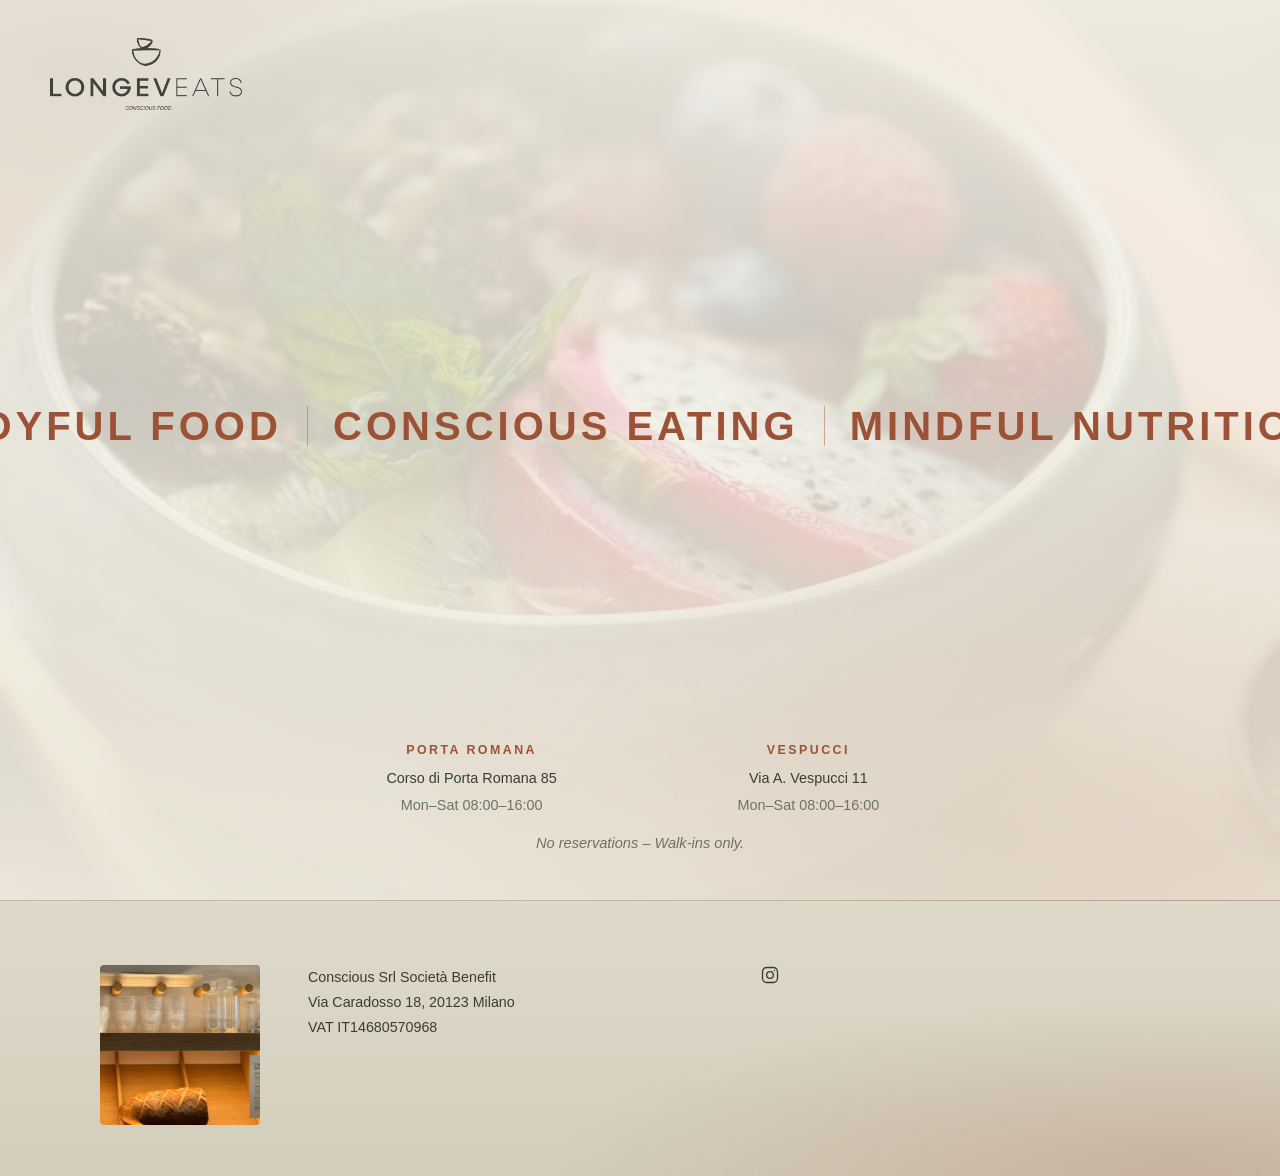
==== index.html @ 4dd26634 "Add files via upload" ====
<!DOCTYPE html>
<html lang="en">
<head>
  <meta charset="UTF-8">
  <meta name="viewport" content="width=device-width, initial-scale=1">
  <title>LONGEVEATS — Conscious Food</title>
  <meta name="description" content="LONGEVEATS. Conscious food, breakfast and lunch in Milan.">
  <meta name="theme-color" content="#F3EFE4">
  <link rel="icon" href="assets/favicon.ico" sizes="any">
  <link rel="icon" type="image/png" sizes="32x32" href="assets/favicon-32.png">
  <link rel="icon" type="image/png" sizes="64x64" href="assets/favicon-64.png">
  <link rel="apple-touch-icon" sizes="180x180" href="assets/favicon-180.png">
  <link rel="stylesheet" href="style.css">
</head>
<body class="home">

  <div class="backdrop" aria-hidden="true"></div>

  <header class="hero">
    <nav class="topbar">
      <a class="logo" href="./">
        <img src="assets/logo-dark.png" alt="LONGEVEATS — Conscious Food" width="360" height="136">
      </a>
    </nav>

    <div class="hero-body">
      <ul class="pillars">
        <li>Joyful Food</li>
        <li>Conscious Eating</li>
        <li>Mindful Nutrition</li>
      </ul>
    </div>

    <section class="locations" aria-label="Our locations">
      <div class="location">
        <h2>Porta Romana</h2>
        <p>Corso di Porta Romana 85</p>
        <p class="hours">Mon–Sat 08:00–16:00</p>
      </div>
      <div class="location">
        <h2>Vespucci</h2>
        <p>Via A. Vespucci 11</p>
        <p class="hours">Mon–Sat 08:00–16:00</p>
      </div>
    </section>
    <p class="walkins">No reservations – Walk-ins only.</p>
  </header>

  <footer class="footer">
    <div class="footer-inner">
      <img class="footer-photo" src="assets/interior.jpg" alt="Inside a LONGEVEATS café" width="160" height="160">

      <div class="footer-cols">
        <div class="footer-col">
          <p>Conscious Srl Società Benefit<br>Via Caradosso 18, 20123 Milano<br>VAT IT14680570968</p>
        </div>
        <div class="footer-col">
          <p class="social">
            <a href="https://www.instagram.com/longeveats_consciouseating/" aria-label="Instagram" target="_blank" rel="noopener">
              <svg viewBox="0 0 24 24" width="20" height="20" fill="none" stroke="currentColor" stroke-width="1.6" stroke-linecap="round" stroke-linejoin="round"><rect x="3" y="3" width="18" height="18" rx="5"/><circle cx="12" cy="12" r="4"/><circle cx="17.3" cy="6.7" r=".9" fill="currentColor" stroke="none"/></svg>
            </a>
          </p>
        </div>
      </div>
    </div>
  </footer>

</body>
</html>
---- style.css ----
:root {
  /* Brand palette */
  --sage: #A8AD9F;
  --cream: #EAE8DA;
  --paper: #F3EFE4;
  --deep: #393D34;
  --dark: #1A1C17;
  --terracotta: #9C5236;
  --terracotta-dark: #84402A;
  --muted: #6B7364;

  --font: Helvetica, "Helvetica Neue", Arial, sans-serif;
  --content-max: 1180px;
  --pad: clamp(1.15rem, 3vw, 3rem);
}

* { box-sizing: border-box; margin: 0; padding: 0; }
html { -webkit-text-size-adjust: 100%; }

body {
  font-family: var(--font);
  font-weight: 300;
  color: var(--deep);
  background: var(--paper);
  min-height: 100vh;
  -webkit-font-smoothing: antialiased;
  position: relative;
  font-size: clamp(15px, 0.3vw + 14px, 18px);
  line-height: 1.6;
}

a { color: inherit; text-decoration: none; }
a:focus-visible { outline: 1px solid var(--terracotta); outline-offset: 4px; }

/* ---------- Shared header ---------- */
.topbar {
  width: 100%;
  max-width: var(--content-max);
  margin: 0 auto;
  display: flex;
  align-items: center;
  justify-content: space-between;
  gap: 1rem;
}
.logo img { width: clamp(150px, 15vw, 260px); height: auto; display: block; }

.btn {
  flex: none;
  font-size: 0.78em;
  letter-spacing: 0.14em;
  padding: 0.75em 1.5em;
  color: var(--terracotta);
  background: transparent;
  border: 1px solid var(--terracotta);
  border-radius: 999px;
  transition: background 0.25s, color 0.25s, border-color 0.25s;
}
.btn:hover { background: var(--terracotta); border-color: var(--terracotta); color: #fff; }

/* ---------- Home ---------- */
.backdrop {
  position: fixed;
  inset: 0;
  z-index: 0;
  background: url("assets/bowl.jpg") center 42% / cover no-repeat;
  opacity: 0.62;
  filter: saturate(1.08);
}
.backdrop::after {
  content: "";
  position: absolute;
  inset: 0;
  background:
    radial-gradient(ellipse 85% 70% at 90% 95%, rgba(156, 82, 54, 0.22), transparent 70%),
    radial-gradient(ellipse 75% 65% at 6% 8%, rgba(168, 173, 159, 0.4), transparent 70%),
    linear-gradient(180deg, rgba(243, 239, 228, 0.92) 0%, rgba(243, 239, 228, 0.7) 42%, rgba(234, 232, 218, 0.94) 100%);
}

.hero {
  position: relative;
  z-index: 1;
  min-height: 100vh;
  min-height: 100svh;
  display: flex;
  flex-direction: column;
  align-items: center;
  padding: var(--pad) var(--pad) clamp(1.75rem, 5vh, 4rem);
}

.hero-body {
  flex: 1;
  display: flex;
  flex-direction: column;
  align-items: center;
  justify-content: center;
  text-align: center;
  padding: clamp(2rem, 6vh, 5rem) 0;
}

h1 {
  font-weight: 700;
  font-size: clamp(2.1rem, 1.1rem + 3.4vw, 5rem);
  line-height: 1.1;
  letter-spacing: 0;
  max-width: 32ch;
  color: var(--deep);
}

.pillars {
  list-style: none;
  display: flex;
  flex-wrap: nowrap;
  justify-content: center;
  align-items: center;
  margin-top: 0;
  font-size: clamp(1.3rem, 0.9rem + 2vw, 2.6rem);
  font-weight: 700;
  letter-spacing: 0.1em;
  text-transform: uppercase;
  color: var(--terracotta);
}
.pillars li { padding: 0 clamp(0.6em, 2vw, 1.6em); position: relative; white-space: nowrap; }
.pillars li + li::before {
  content: "";
  position: absolute;
  left: 0;
  top: 50%;
  width: 1px;
  height: 1em;
  transform: translateY(-50%);
  background: rgba(156, 82, 54, 0.45);
}

.locations {
  width: 100%;
  max-width: 760px;
  display: flex;
  justify-content: center;
  gap: clamp(1.5rem, 6vw, 6rem);
  text-align: center;
  font-size: clamp(0.72rem, 1.9vw, 0.9rem);
  line-height: 1.6;
  color: var(--deep);
}
.location { flex: 1 1 0; max-width: 260px; }
.location h2 {
  font-weight: 700;
  font-size: 0.86em;
  letter-spacing: 0.2em;
  text-transform: uppercase;
  color: var(--terracotta);
  margin-bottom: 0.5em;
}
.location .hours { color: var(--muted); margin-top: 0.3em; }
.walkins {
  margin-top: clamp(0.8rem, 1.6vh, 1.1rem);
  text-align: center;
  font-style: italic;
  font-size: 0.82em;
  color: var(--muted);
}

/* ---------- Footer ---------- */
.footer {
  position: relative;
  z-index: 1;
  /* a shade deeper than the hero photo, warmed with a little terracotta */
  background:
    radial-gradient(ellipse 70% 90% at 92% 100%, rgba(156, 82, 54, 0.22), transparent 70%),
    linear-gradient(180deg, #DEDACA 0%, #D3CDBB 100%);
  color: var(--deep);
  border-top: 1px solid rgba(57, 61, 52, 0.12);
  padding: clamp(2.5rem, 5vw, 4.5rem) var(--pad) clamp(2rem, 4vw, 3.5rem);
  font-size: 0.8em;
  line-height: 1.75;
}
.footer-inner {
  max-width: min(var(--content-max), 1080px);
  margin: 0 auto;
  display: grid;
  grid-template-columns: 160px 1fr;
  gap: 3rem;
  align-items: start;
}
.footer-photo { width: 160px; height: 160px; object-fit: cover; display: block; border-radius: 4px; }
.footer-cols { display: grid; grid-template-columns: repeat(2, 1fr); gap: 2rem; }
.footer-col p + p { margin-top: 1em; }
.footer a:hover { color: var(--terracotta); }
.social { display: flex; gap: 1rem; }
.social a { display: inline-flex; }

/* ---------- Inner pages ---------- */
.page {
  background: var(--paper);
  display: flex;
  flex-direction: column;
  min-height: 100vh;
  position: relative;
  isolation: isolate;
}
/* Same photo as the home page, kept very quiet so the text stays readable */
.page::before {
  content: "";
  position: fixed;
  inset: 0;
  z-index: -1;
  background:
    linear-gradient(180deg, rgba(243, 239, 228, 0.93) 0%, rgba(234, 232, 218, 0.96) 100%),
    url("assets/bowl.jpg") center 42% / cover no-repeat;
}
.page-top { padding: var(--pad); max-width: var(--content-max); margin: 0 auto; width: 100%; }

.lede {
  color: var(--muted);
  font-size: clamp(0.88rem, 1.6vw, 1.05rem);
  line-height: 1.6;
}

/* Documents and form */
.doc {
  flex: 1;
  width: 100%;
  max-width: 720px;
  margin: 0 auto;
  padding: clamp(1.5rem, 4vw, 3.5rem) var(--pad) clamp(3.5rem, 7vw, 6rem);
}
.doc h1 {
  font-size: clamp(1.75rem, 1rem + 2vw, 3rem);
  font-weight: 300;
  letter-spacing: 0.02em;
  margin-bottom: 0.6em;
}
.doc .lede { margin-bottom: clamp(2rem, 4vw, 3rem); max-width: 60ch; }
.doc h2 {
  font-weight: 300;
  font-size: 0.78em;
  letter-spacing: 0.22em;
  text-transform: uppercase;
  color: var(--terracotta);
  margin: 2.5em 0 0.9em;
}
.doc p { color: var(--deep); max-width: 68ch; }
.doc p + p { margin-top: 1em; }
.doc a { border-bottom: 1px solid rgba(156, 82, 54, 0.5); }
.doc .fineprint { text-align: left; margin-top: 3rem; max-width: 68ch; }

.fineprint {
  margin-top: clamp(2.5rem, 5vw, 4rem);
  text-align: center;
  font-style: italic;
  font-size: 0.76em;
  color: var(--muted);
}

.form { display: grid; grid-template-columns: 1fr 1fr; gap: 1.5rem; }
.form label { display: flex; flex-direction: column; gap: 0.5em; }
.form label.full, .form-foot { grid-column: 1 / -1; }
.form span {
  font-size: 0.74em;
  letter-spacing: 0.18em;
  text-transform: uppercase;
  color: var(--muted);
}
.form input, .form select, .form textarea {
  font-family: var(--font);
  font-size: 0.95em;
  font-weight: 300;
  color: var(--deep);
  background: rgba(255, 255, 255, 0.55);
  border: 1px solid rgba(57, 61, 52, 0.25);
  border-radius: 3px;
  padding: 0.8em 0.9em;
  width: 100%;
}
.form textarea { resize: vertical; }
.form input:focus, .form select:focus, .form textarea:focus {
  outline: none;
  border-color: var(--terracotta);
  background: #fff;
}
.form-foot {
  display: flex;
  flex-wrap: wrap;
  align-items: center;
  justify-content: space-between;
  gap: 1.5rem;
  margin-top: 0.5rem;
}
.consent { font-size: 0.78em; color: var(--muted); max-width: 46ch; }
.consent a { border-bottom: 1px solid rgba(156, 82, 54, 0.5); }
.form button {
  font-family: var(--font);
  font-weight: 300;
  font-size: 0.78em;
  letter-spacing: 0.14em;
  color: var(--paper);
  background: var(--terracotta);
  border: 1px solid var(--terracotta);
  border-radius: 999px;
  padding: 0.9em 1.8em;
  cursor: pointer;
  transition: background 0.25s, color 0.25s;
}
.form button:hover { background: var(--terracotta-dark); border-color: var(--terracotta-dark); }

.mini-footer {
  border-top: 1px solid rgba(57, 61, 52, 0.15);
  padding: 2rem var(--pad);
  text-align: center;
  font-size: 0.74em;
  line-height: 1.9;
  color: var(--muted);
}
.mini-footer a:hover { color: var(--terracotta); }

/* ---------- Responsive ---------- */
@media (max-width: 520px) {
  .pillars { font-size: 1.1rem; letter-spacing: 0.1em; }
  .locations { gap: 1rem; }
}

@media (max-width: 720px) {
  .hero { padding-top: 1.1rem; }
  .pillars { flex-direction: column; gap: 0.7em; }
  .pillars li { padding: 0; }
  .pillars li + li::before { display: none; }
  .footer-inner { grid-template-columns: 1fr; gap: 1.75rem; }
  .footer-cols { grid-template-columns: 1fr; gap: 1.5rem; order: 1; }
  /* photo sits in the bottom right corner, under the footer text */
  .footer-photo { order: 2; justify-self: end; width: 116px; height: 116px; margin-top: -5.5rem; }
  .form { grid-template-columns: 1fr; gap: 1.25rem; }
  .form-foot { flex-direction: column; align-items: stretch; }
  .form button { width: 100%; }
}

@media (prefers-reduced-motion: reduce) {
  * { transition: none !important; }
}
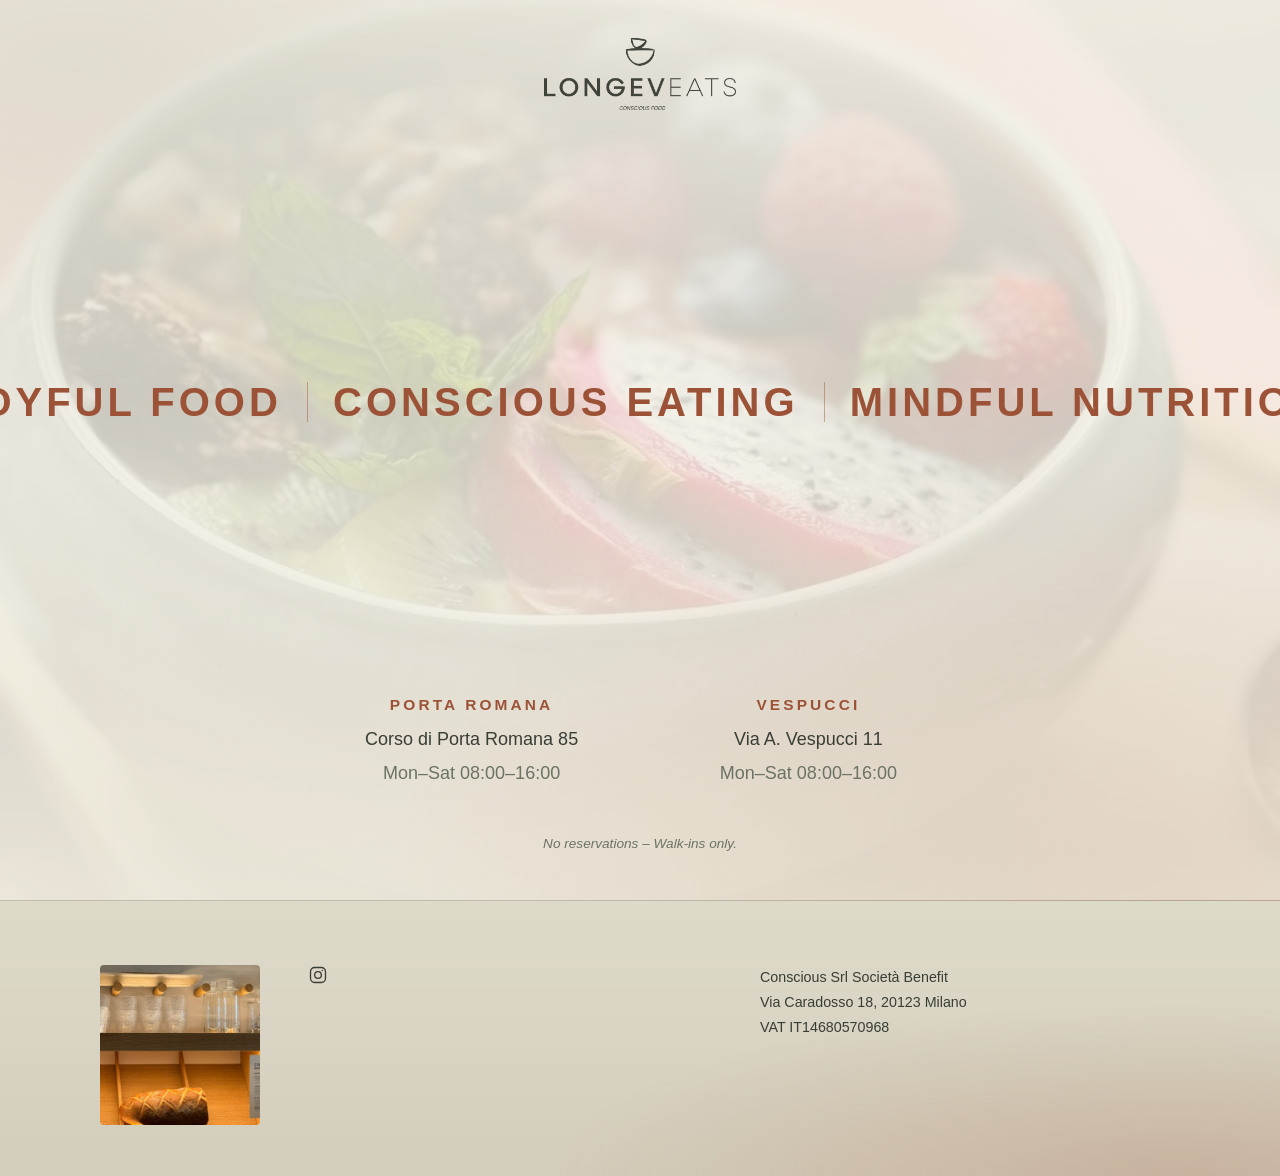
==== commit 82a03b8f: "Add files via upload" ====
--- a/index.html
+++ b/index.html
@@ -52,14 +52,14 @@
 
       <div class="footer-cols">
         <div class="footer-col">
-          <p>Conscious Srl Società Benefit<br>Via Caradosso 18, 20123 Milano<br>VAT IT14680570968</p>
-        </div>
-        <div class="footer-col">
           <p class="social">
             <a href="https://www.instagram.com/longeveats_consciouseating/" aria-label="Instagram" target="_blank" rel="noopener">
               <svg viewBox="0 0 24 24" width="20" height="20" fill="none" stroke="currentColor" stroke-width="1.6" stroke-linecap="round" stroke-linejoin="round"><rect x="3" y="3" width="18" height="18" rx="5"/><circle cx="12" cy="12" r="4"/><circle cx="17.3" cy="6.7" r=".9" fill="currentColor" stroke="none"/></svg>
             </a>
           </p>
+        </div>
+        <div class="footer-col">
+          <p>Conscious Srl Società Benefit<br>Via Caradosso 18, 20123 Milano<br>VAT IT14680570968</p>
         </div>
       </div>
     </div>
--- a/style.css
+++ b/style.css
@@ -37,11 +37,13 @@
   width: 100%;
   max-width: var(--content-max);
   margin: 0 auto;
-  display: flex;
-  align-items: center;
-  justify-content: space-between;
+  display: grid;
+  grid-template-columns: minmax(0, 1fr) auto minmax(0, 1fr);
+  align-items: center;
   gap: 1rem;
 }
+.topbar .logo { grid-column: 2; }
+.topbar .btn { grid-column: 3; justify-self: end; }
 .logo img { width: clamp(150px, 15vw, 260px); height: auto; display: block; }
 
 .btn {
@@ -84,7 +86,8 @@
   display: flex;
   flex-direction: column;
   align-items: center;
-  padding: var(--pad) var(--pad) clamp(1.75rem, 5vh, 4rem);
+  --walkins-gap: clamp(1.75rem, 5vh, 4rem);
+  padding: var(--pad) var(--pad) var(--walkins-gap);
 }
 
 .hero-body {
@@ -138,7 +141,7 @@
   justify-content: center;
   gap: clamp(1.5rem, 6vw, 6rem);
   text-align: center;
-  font-size: clamp(0.72rem, 1.9vw, 0.9rem);
+  font-size: clamp(0.72rem, 1.9vw, 1.125rem);
   line-height: 1.6;
   color: var(--deep);
 }
@@ -153,10 +156,12 @@
 }
 .location .hours { color: var(--muted); margin-top: 0.3em; }
 .walkins {
-  margin-top: clamp(0.8rem, 1.6vh, 1.1rem);
+  /* same space above as the hero padding below it: the line sits exactly
+     halfway between the locations and the footer line */
+  margin-top: var(--walkins-gap);
   text-align: center;
   font-style: italic;
-  font-size: 0.82em;
+  font-size: calc(0.82em - 1px);
   color: var(--muted);
 }
 
@@ -314,25 +319,27 @@
 .mini-footer a:hover { color: var(--terracotta); }
 
 /* ---------- Responsive ---------- */
-@media (max-width: 520px) {
-  .pillars { font-size: 1.1rem; letter-spacing: 0.1em; }
-  .locations { gap: 1rem; }
-}
-
 @media (max-width: 720px) {
   .hero { padding-top: 1.1rem; }
   .pillars { flex-direction: column; gap: 0.7em; }
   .pillars li { padding: 0; }
   .pillars li + li::before { display: none; }
-  .footer-inner { grid-template-columns: 1fr; gap: 1.75rem; }
-  .footer-cols { grid-template-columns: 1fr; gap: 1.5rem; order: 1; }
-  /* photo sits in the bottom right corner, under the footer text */
-  .footer-photo { order: 2; justify-self: end; width: 116px; height: 116px; margin-top: -5.5rem; }
+  /* text on the left, photo on the right, exactly the same height:
+     the photo adds no height of its own and stretches to the text block */
+  .footer-inner { grid-template-columns: minmax(0, 1fr) 116px; gap: 1.25rem; align-items: stretch; }
+  .footer-cols { grid-column: 1; grid-row: 1; grid-template-columns: 1fr; gap: 0.9rem; }
+  .footer-photo { grid-column: 2; grid-row: 1; width: 100%; height: 0; min-height: 100%; }
   .form { grid-template-columns: 1fr; gap: 1.25rem; }
   .form-foot { flex-direction: column; align-items: stretch; }
   .form button { width: 100%; }
 }
 
+@media (max-width: 520px) {
+  /* 1.1rem + 20%; space between the lines 0.77rem + 35% */
+  .pillars { font-size: 1.32rem; letter-spacing: 0.1em; gap: 1.04rem; }
+  .locations { gap: 1rem; margin-bottom: 0.4rem; }
+}
+
 @media (prefers-reduced-motion: reduce) {
   * { transition: none !important; }
 }
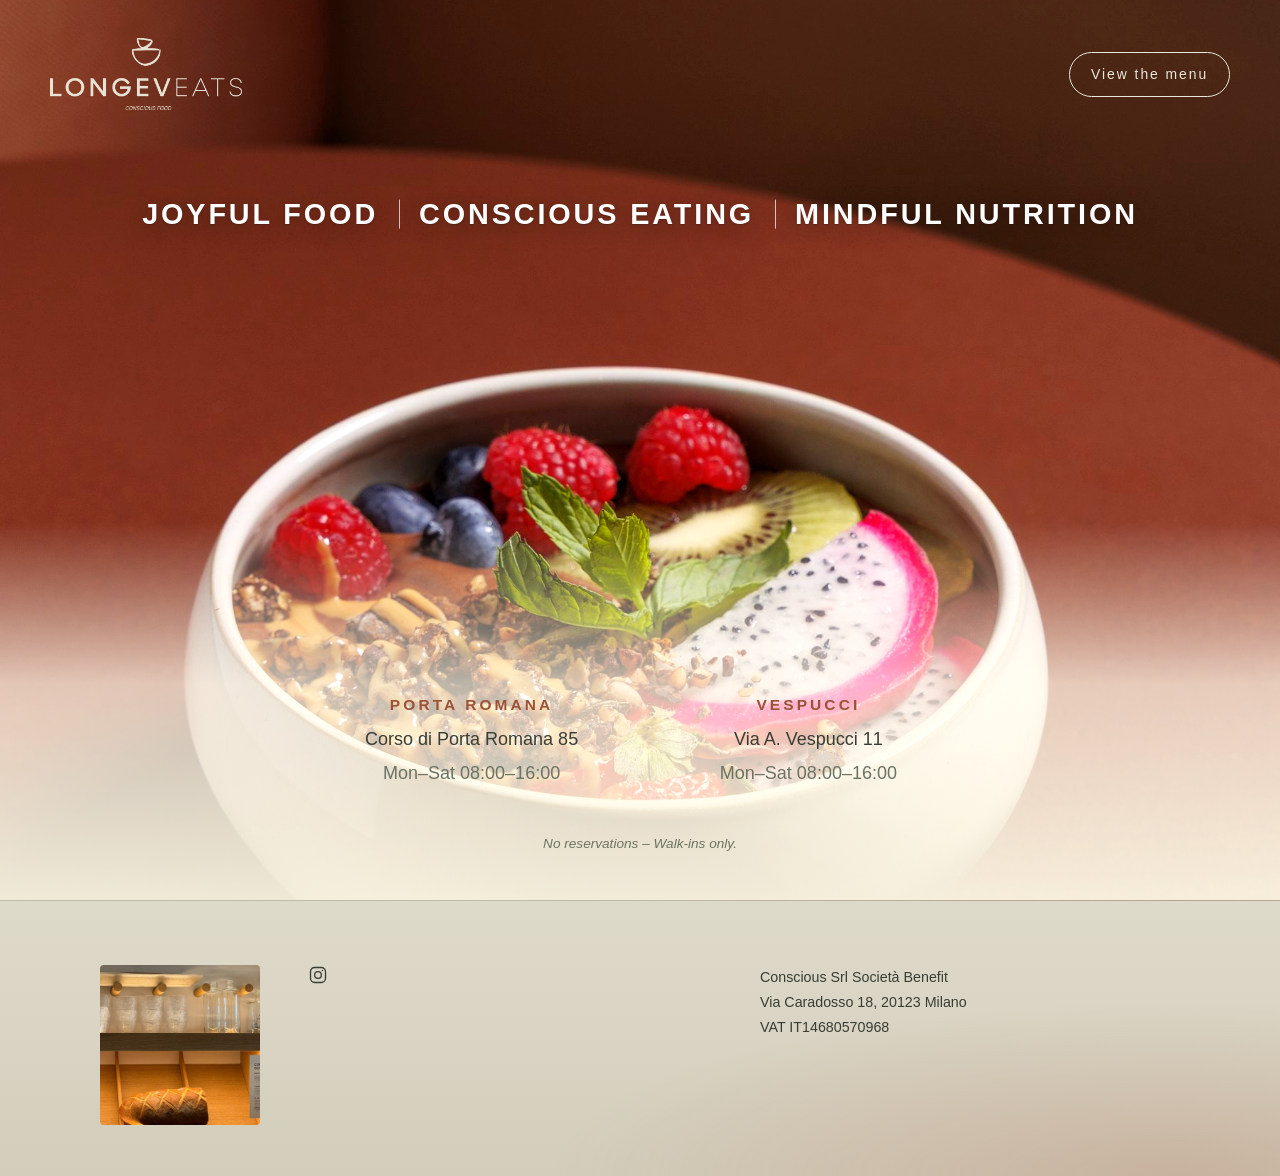
==== commit c0e320e9: "Add files via upload" ====
--- a/index.html
+++ b/index.html
@@ -19,8 +19,9 @@
   <header class="hero">
     <nav class="topbar">
       <a class="logo" href="./">
-        <img src="assets/logo-dark.png" alt="LONGEVEATS — Conscious Food" width="360" height="136">
+        <img src="assets/logo.png" alt="LONGEVEATS — Conscious Food" width="360" height="136">
       </a>
+      <a class="btn" href="menu.html">View the menu</a>
     </nav>
 
     <div class="hero-body">
--- a/style.css
+++ b/style.css
@@ -37,13 +37,11 @@
   width: 100%;
   max-width: var(--content-max);
   margin: 0 auto;
-  display: grid;
-  grid-template-columns: minmax(0, 1fr) auto minmax(0, 1fr);
-  align-items: center;
+  display: flex;
+  align-items: center;
+  justify-content: space-between;
   gap: 1rem;
 }
-.topbar .logo { grid-column: 2; }
-.topbar .btn { grid-column: 3; justify-self: end; }
 .logo img { width: clamp(150px, 15vw, 260px); height: auto; display: block; }
 
 .btn {
@@ -58,24 +56,32 @@
   transition: background 0.25s, color 0.25s, border-color 0.25s;
 }
 .btn:hover { background: var(--terracotta); border-color: var(--terracotta); color: #fff; }
+/* home: transparent button in the same colour as the logo.
+   The top of the photo is dark brown, so logo and button use the cream
+   version; for the green one use --deep here and logo-dark.png in index.html */
+.hero .btn { background: transparent; color: var(--cream); border-color: var(--cream); }
+.hero .btn:hover { background: var(--cream); border-color: var(--cream); color: var(--deep); }
 
 /* ---------- Home ---------- */
 .backdrop {
   position: fixed;
   inset: 0;
   z-index: 0;
-  background: url("assets/bowl.jpg") center 42% / cover no-repeat;
-  opacity: 0.62;
-  filter: saturate(1.08);
-}
+  background: url("assets/bowl.jpg") center 32% / cover no-repeat;
+  filter: saturate(1.22) contrast(1.12) brightness(1.03);
+}
+/* the photo shows at full strength from the top, the cream fade only
+   comes in at the bottom behind the locations */
 .backdrop::after {
   content: "";
   position: absolute;
   inset: 0;
   background:
-    radial-gradient(ellipse 85% 70% at 90% 95%, rgba(156, 82, 54, 0.22), transparent 70%),
-    radial-gradient(ellipse 75% 65% at 6% 8%, rgba(168, 173, 159, 0.4), transparent 70%),
-    linear-gradient(180deg, rgba(243, 239, 228, 0.92) 0%, rgba(243, 239, 228, 0.7) 42%, rgba(234, 232, 218, 0.94) 100%);
+    linear-gradient(180deg,
+      rgba(243, 239, 228, 0) 0%,
+      rgba(243, 239, 228, 0) 58%,
+      rgba(243, 239, 228, 0.7) 76%,
+      rgba(234, 232, 218, 0.92) 100%);
 }
 
 .hero {
@@ -95,9 +101,10 @@
   display: flex;
   flex-direction: column;
   align-items: center;
-  justify-content: center;
-  text-align: center;
-  padding: clamp(2rem, 6vh, 5rem) 0;
+  justify-content: flex-start;
+  text-align: center;
+  /* pillars sit high, on the brown band above the bowl, where white reads best */
+  padding: clamp(2.5rem, 9vh, 7rem) 0 clamp(2rem, 6vh, 5rem);
 }
 
 h1 {
@@ -115,14 +122,15 @@
   flex-wrap: nowrap;
   justify-content: center;
   align-items: center;
-  margin-top: 0;
-  font-size: clamp(1.3rem, 0.9rem + 2vw, 2.6rem);
+  font-size: clamp(1.05rem, 0.4rem + 1.75vw, 2.4rem);
   font-weight: 700;
   letter-spacing: 0.1em;
   text-transform: uppercase;
-  color: var(--terracotta);
-}
-.pillars li { padding: 0 clamp(0.6em, 2vw, 1.6em); position: relative; white-space: nowrap; }
+  color: #fff;
+  /* soft shadow so the white stays readable over the light parts of the photo */
+  text-shadow: 0 1px 2px rgba(40, 22, 14, 0.35), 0 4px 24px rgba(40, 22, 14, 0.45);
+}
+.pillars li { padding: 0 clamp(0.6em, 1.6vw, 1.3em); position: relative; white-space: nowrap; }
 .pillars li + li::before {
   content: "";
   position: absolute;
@@ -131,7 +139,7 @@
   width: 1px;
   height: 1em;
   transform: translateY(-50%);
-  background: rgba(156, 82, 54, 0.45);
+  background: rgba(255, 255, 255, 0.7);
 }
 
 .locations {
@@ -321,7 +329,8 @@
 /* ---------- Responsive ---------- */
 @media (max-width: 720px) {
   .hero { padding-top: 1.1rem; }
-  .pillars { flex-direction: column; gap: 0.7em; }
+  .hero-body { padding-top: clamp(2rem, 6vh, 3.5rem); }
+  .pillars { flex-direction: column; gap: 1.04rem; font-size: 1.32rem; }
   .pillars li { padding: 0; }
   .pillars li + li::before { display: none; }
   /* text on the left, photo on the right, exactly the same height:
@@ -335,8 +344,6 @@
 }
 
 @media (max-width: 520px) {
-  /* 1.1rem + 20%; space between the lines 0.77rem + 35% */
-  .pillars { font-size: 1.32rem; letter-spacing: 0.1em; gap: 1.04rem; }
   .locations { gap: 1rem; margin-bottom: 0.4rem; }
 }
 
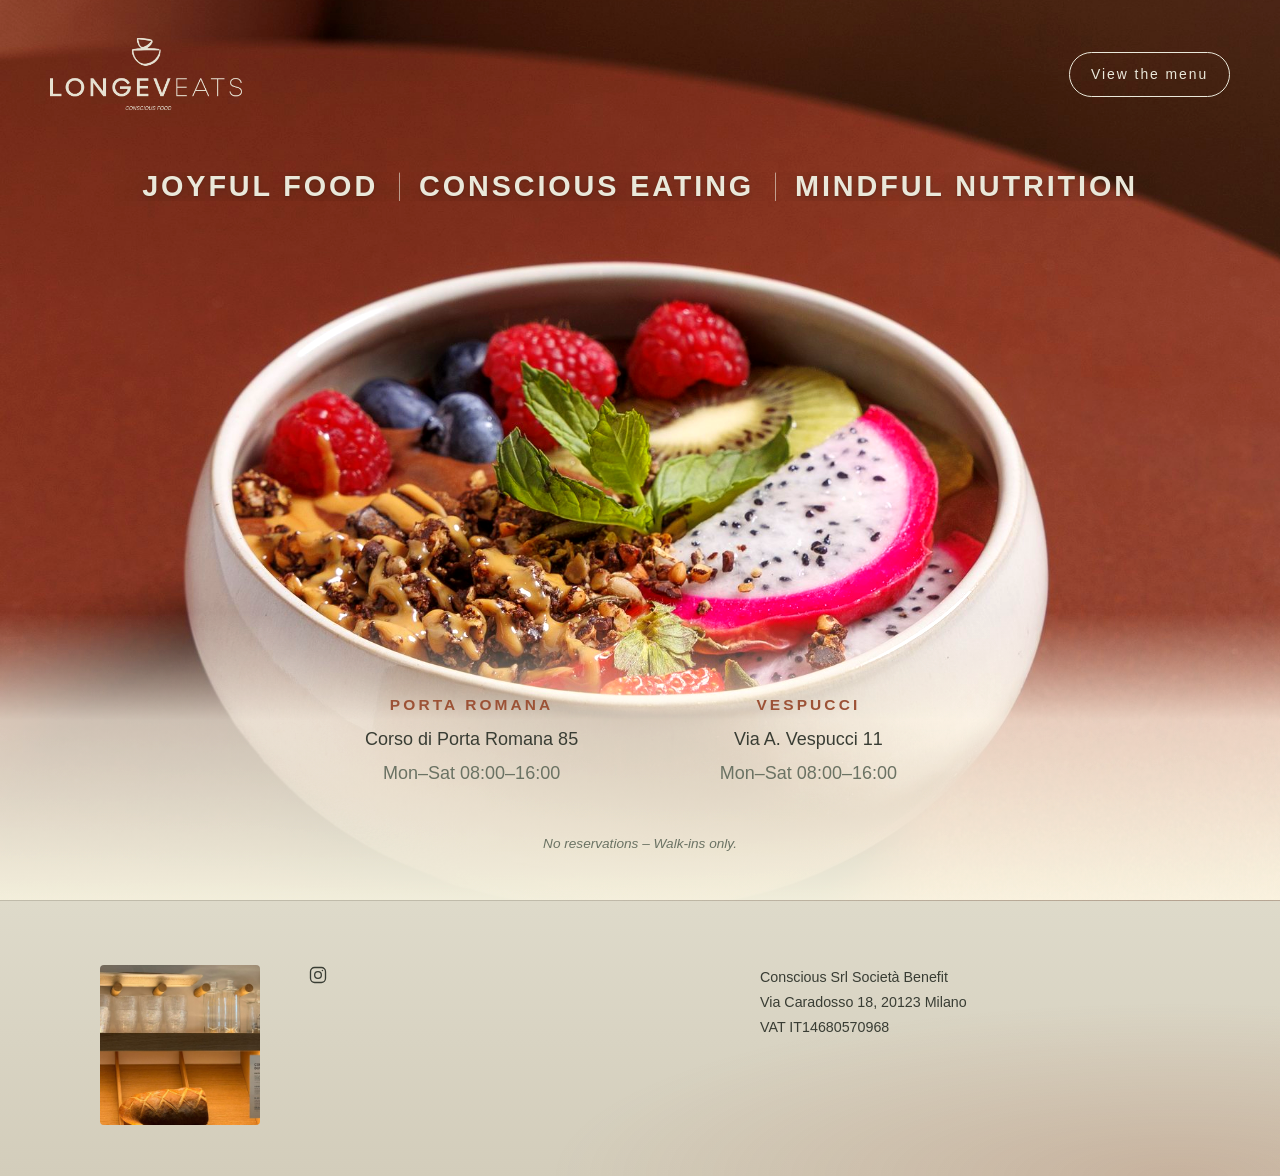
==== commit b6fc36d5: "Add files via upload" ====
--- a/index.html
+++ b/index.html
@@ -14,9 +14,9 @@
 </head>
 <body class="home">
 
-  <div class="backdrop" aria-hidden="true"></div>
-
   <header class="hero">
+    <!-- the photo lives inside the first screen, so it scrolls away with it -->
+    <div class="backdrop" aria-hidden="true"></div>
     <nav class="topbar">
       <a class="logo" href="./">
         <img src="assets/logo.png" alt="LONGEVEATS — Conscious Food" width="360" height="136">
@@ -66,5 +66,28 @@
     </div>
   </footer>
 
+  <script>
+    /* as the page scrolls, the text fades out exactly where it meets the
+       bottom of the fixed header; the photo is left untouched */
+    (function () {
+      var header = document.querySelector('.topbar');
+      var blocks = document.querySelectorAll('.pillars, .locations, .walkins');
+      var ticking = false;
+      var update = function () {
+        var line = header.getBoundingClientRect().bottom + 20;
+        blocks.forEach(function (el) {
+          var cut = Math.max(0, line - el.getBoundingClientRect().top);
+          el.style.setProperty('--cut', cut + 'px');
+        });
+        ticking = false;
+      };
+      var request = function () {
+        if (!ticking) { ticking = true; window.requestAnimationFrame(update); }
+      };
+      window.addEventListener('scroll', request, { passive: true });
+      window.addEventListener('resize', request);
+      update();
+    })();
+  </script>
 </body>
 </html>
--- a/style.css
+++ b/style.css
@@ -12,6 +12,10 @@
   --font: Helvetica, "Helvetica Neue", Arial, sans-serif;
   --content-max: 1180px;
   --pad: clamp(1.15rem, 3vw, 3rem);
+  --logo-w: clamp(150px, 15vw, 260px);
+  /* home header: space from the top of the screen to the bottom of the logo */
+  --hdr-pad: var(--pad);
+  --hdr: calc(var(--hdr-pad) + var(--logo-w) * 0.375);
 }
 
 * { box-sizing: border-box; margin: 0; padding: 0; }
@@ -42,7 +46,7 @@
   justify-content: space-between;
   gap: 1rem;
 }
-.logo img { width: clamp(150px, 15vw, 260px); height: auto; display: block; }
+.logo img { width: var(--logo-w); height: auto; display: block; }
 
 .btn {
   flex: none;
@@ -56,6 +60,26 @@
   transition: background 0.25s, color 0.25s, border-color 0.25s;
 }
 .btn:hover { background: var(--terracotta); border-color: var(--terracotta); color: #fff; }
+/* home: header fixed at the top, fully transparent: the photo keeps
+   scrolling behind it, only the text fades out as it reaches the header */
+.home .topbar {
+  position: fixed;
+  top: 0;
+  left: 0;
+  right: 0;
+  z-index: 50;
+  max-width: none;
+  padding: var(--hdr-pad) max(var(--pad), calc((100% - var(--content-max)) / 2)) 0.8rem;
+}
+/* --cut is set by the small script in index.html: it is how far the
+   header line reaches into each block, so the text dissolves right there */
+.home .pillars,
+.home .locations,
+.home .walkins {
+  -webkit-mask-image: linear-gradient(to bottom, transparent calc(var(--cut, 0px) - 28px), #000 var(--cut, 0px));
+  mask-image: linear-gradient(to bottom, transparent calc(var(--cut, 0px) - 28px), #000 var(--cut, 0px));
+}
+
 /* home: transparent button in the same colour as the logo.
    The top of the photo is dark brown, so logo and button use the cream
    version; for the green one use --deep here and logo-dark.png in index.html */
@@ -64,14 +88,13 @@
 
 /* ---------- Home ---------- */
 .backdrop {
-  position: fixed;
+  position: absolute;
   inset: 0;
-  z-index: 0;
-  background: url("assets/bowl.jpg") center 32% / cover no-repeat;
+  z-index: -1;
+  /* 45% keeps the sharpest part of the photo (granola, dragon fruit) in view */
+  background: url("assets/bowl.jpg") center 45% / cover no-repeat;
   filter: saturate(1.22) contrast(1.12) brightness(1.03);
 }
-/* the photo shows at full strength from the top, the cream fade only
-   comes in at the bottom behind the locations */
 .backdrop::after {
   content: "";
   position: absolute;
@@ -79,9 +102,9 @@
   background:
     linear-gradient(180deg,
       rgba(243, 239, 228, 0) 0%,
-      rgba(243, 239, 228, 0) 58%,
-      rgba(243, 239, 228, 0.7) 76%,
-      rgba(234, 232, 218, 0.92) 100%);
+      rgba(243, 239, 228, 0) var(--fade-start, 68%),
+      rgba(243, 239, 228, 0.72) var(--fade-mid, 80%),
+      rgba(234, 232, 218, 0.94) 100%);
 }
 
 .hero {
@@ -93,7 +116,7 @@
   flex-direction: column;
   align-items: center;
   --walkins-gap: clamp(1.75rem, 5vh, 4rem);
-  padding: var(--pad) var(--pad) var(--walkins-gap);
+  padding: var(--hdr) var(--pad) var(--walkins-gap);
 }
 
 .hero-body {
@@ -126,9 +149,9 @@
   font-weight: 700;
   letter-spacing: 0.1em;
   text-transform: uppercase;
-  color: #fff;
-  /* soft shadow so the white stays readable over the light parts of the photo */
-  text-shadow: 0 1px 2px rgba(40, 22, 14, 0.35), 0 4px 24px rgba(40, 22, 14, 0.45);
+  color: var(--cream);
+  /* same cream as the logo, with a soft shadow for the lighter parts of the photo */
+  text-shadow: 0 1px 2px rgba(40, 22, 14, 0.3), 0 4px 22px rgba(40, 22, 14, 0.35);
 }
 .pillars li { padding: 0 clamp(0.6em, 1.6vw, 1.3em); position: relative; white-space: nowrap; }
 .pillars li + li::before {
@@ -139,7 +162,7 @@
   width: 1px;
   height: 1em;
   transform: translateY(-50%);
-  background: rgba(255, 255, 255, 0.7);
+  background: rgba(234, 232, 218, 0.6);
 }
 
 .locations {
@@ -328,9 +351,10 @@
 
 /* ---------- Responsive ---------- */
 @media (max-width: 720px) {
-  .hero { padding-top: 1.1rem; }
+  :root { --hdr-pad: 1.1rem; }
+  .backdrop { --fade-start: 58%; --fade-mid: 76%; }
   .hero-body { padding-top: clamp(2rem, 6vh, 3.5rem); }
-  .pillars { flex-direction: column; gap: 1.04rem; font-size: 1.32rem; }
+  .pillars { flex-direction: column; gap: 0.78rem; font-size: 1.32rem; }
   .pillars li { padding: 0; }
   .pillars li + li::before { display: none; }
   /* text on the left, photo on the right, exactly the same height:
@@ -347,6 +371,14 @@
   .locations { gap: 1rem; margin-bottom: 0.4rem; }
 }
 
+@media (min-width: 721px) {
+  .pillars { line-height: 1; }
+  .hero-body {
+    padding-top: max(1rem, calc((45vh - 11.07vw - var(--hdr)) / 2
+      - clamp(1.05rem, 0.4rem + 1.75vw, 2.4rem) / 2));
+  }
+}
+
 @media (prefers-reduced-motion: reduce) {
   * { transition: none !important; }
 }
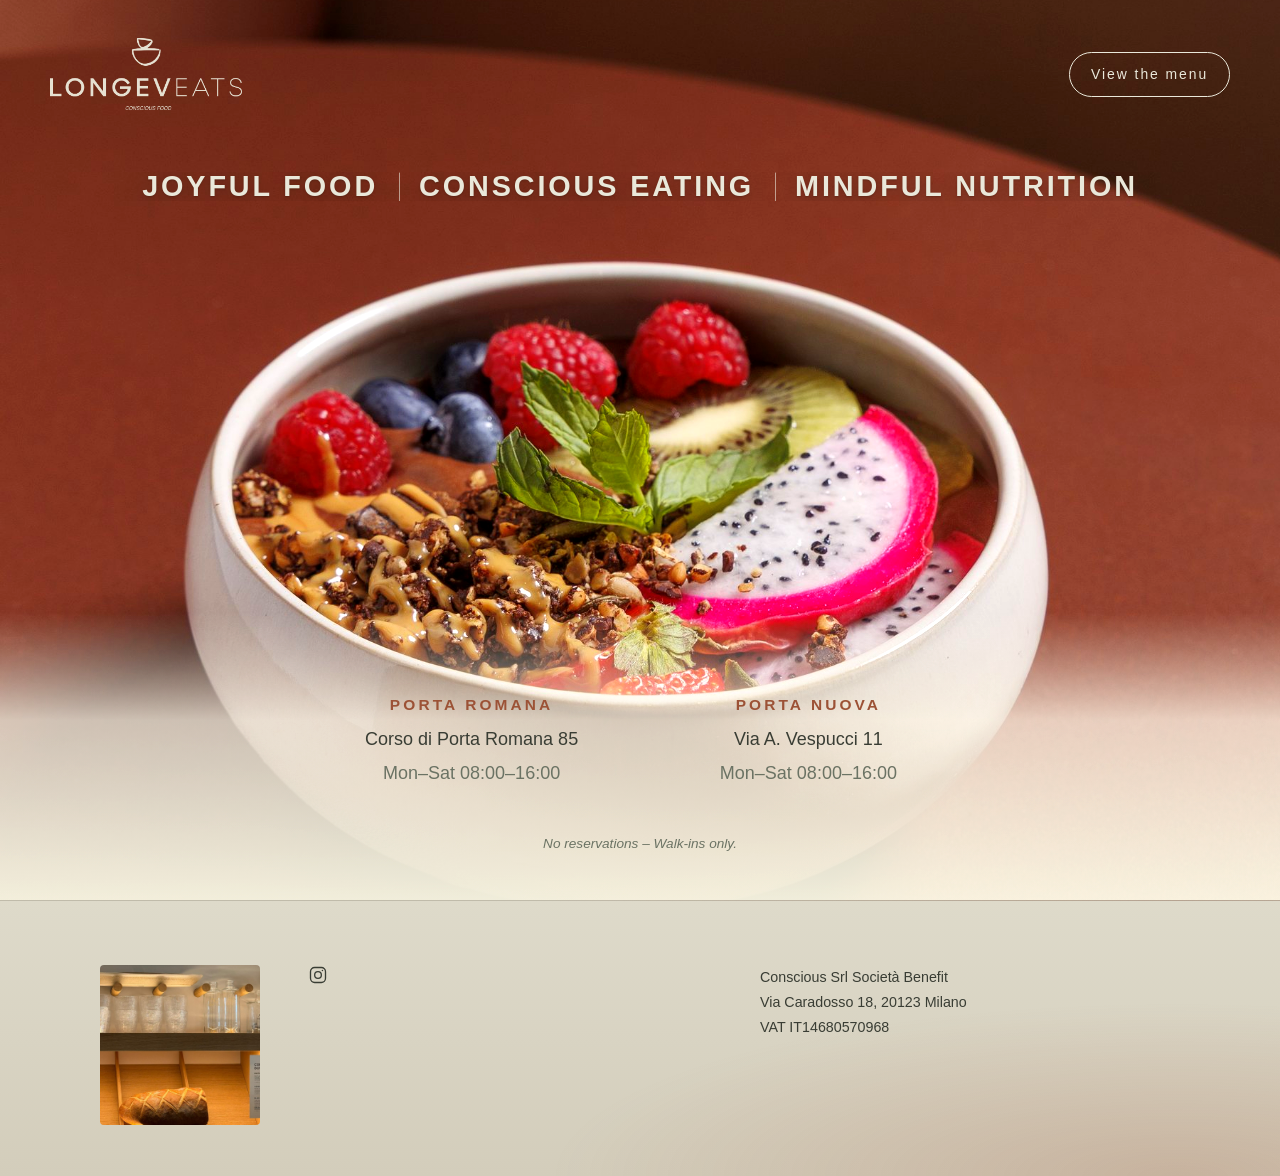
==== commit 270fed7a: "Rename inde.html to index.html" ====
--- a/index.html
+++ b/index.html
@@ -39,7 +39,7 @@
         <p class="hours">Mon–Sat 08:00–16:00</p>
       </div>
       <div class="location">
-        <h2>Vespucci</h2>
+        <h2>Porta Nuova</h2>
         <p>Via A. Vespucci 11</p>
         <p class="hours">Mon–Sat 08:00–16:00</p>
       </div>
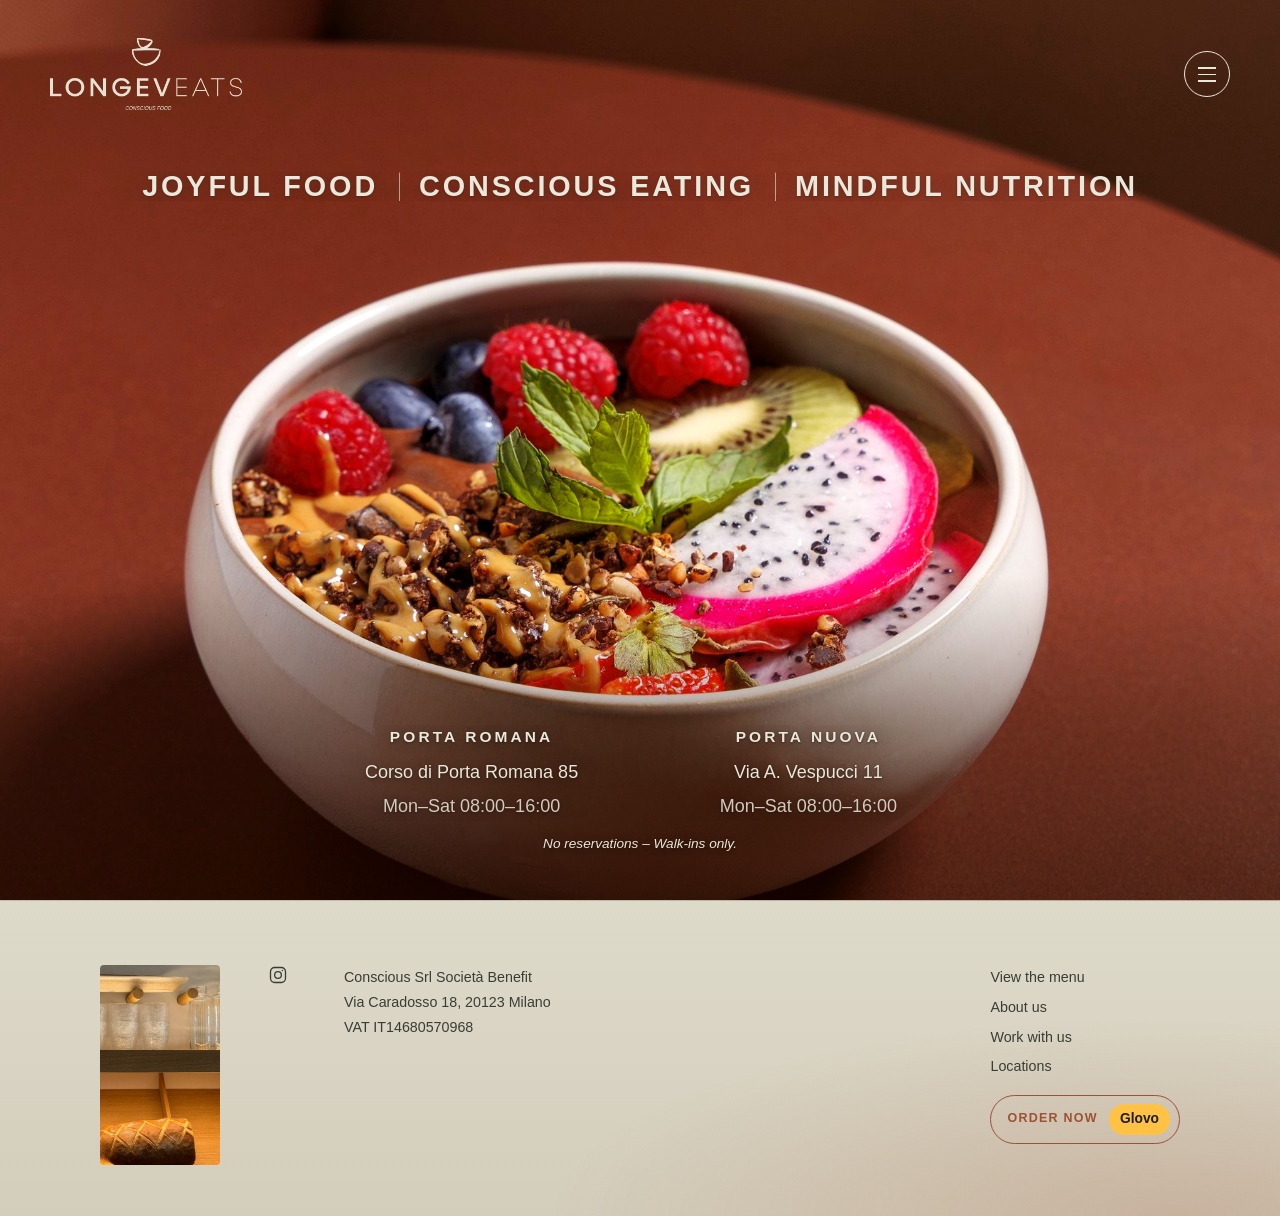
==== commit 5f36bcbc: "Add files via upload" ====
--- a/index.html
+++ b/index.html
@@ -11,6 +11,7 @@
   <link rel="icon" type="image/png" sizes="64x64" href="assets/favicon-64.png">
   <link rel="apple-touch-icon" sizes="180x180" href="assets/favicon-180.png">
   <link rel="stylesheet" href="style.css">
+  <script src="site.js" defer></script>
 </head>
 <body class="home">
 
@@ -21,7 +22,24 @@
       <a class="logo" href="./">
         <img src="assets/logo.png" alt="LONGEVEATS — Conscious Food" width="360" height="136">
       </a>
-      <a class="btn" href="menu.html">View the menu</a>
+      <div class="nav">
+        <button class="nav-toggle" type="button" aria-expanded="false" aria-controls="site-nav" aria-label="Open navigation">
+          <span></span><span></span><span></span>
+        </button>
+        <div class="nav-panel" id="site-nav">
+          <a href="menu.html">View the menu</a>
+          <a href="about.html">About us</a>
+          <a href="work-with-us.html">Work with us</a>
+          <a href="locations.html">Locations</a>
+          <a class="order-now" href="https://glovoapp.com/en/it/milano/stores/longeveats-mil" target="_blank" rel="noopener">
+            <span>Order now</span>
+            <!-- Glovo logo: download the official badge from Glovo's partner brand assets,
+                 save it as assets/glovo-logo.svg and replace the span below with
+                 <img src="assets/glovo-logo.svg" alt="Glovo" height="18"> -->
+            <span class="glovo-chip">Glovo</span>
+          </a>
+        </div>
+      </div>
     </nav>
 
     <div class="hero-body">
@@ -49,7 +67,7 @@
 
   <footer class="footer">
     <div class="footer-inner">
-      <img class="footer-photo" src="assets/interior.jpg" alt="Inside a LONGEVEATS café" width="160" height="160">
+      <img class="footer-photo" src="assets/interior.jpg" alt="Inside a LONGEVEATS café" width="120" height="200">
 
       <div class="footer-cols">
         <div class="footer-col">
@@ -61,6 +79,19 @@
         </div>
         <div class="footer-col">
           <p>Conscious Srl Società Benefit<br>Via Caradosso 18, 20123 Milano<br>VAT IT14680570968</p>
+        </div>
+        <div class="footer-col footer-nav">
+          <a href="menu.html">View the menu</a>
+          <a href="about.html">About us</a>
+          <a href="work-with-us.html">Work with us</a>
+          <a href="locations.html">Locations</a>
+          <a class="order-now" href="https://glovoapp.com/en/it/milano/stores/longeveats-mil" target="_blank" rel="noopener">
+          <span>Order now</span>
+          <!-- Glovo logo: download the official badge from Glovo's partner brand assets,
+               save it as assets/glovo-logo.svg and replace the span below with
+               <img src="assets/glovo-logo.svg" alt="Glovo" height="18"> -->
+          <span class="glovo-chip">Glovo</span>
+        </a>
         </div>
       </div>
     </div>
--- a/style.css
+++ b/style.css
@@ -100,11 +100,13 @@
   position: absolute;
   inset: 0;
   background:
+    /* no cream fade any more: just a light warm shade at the very bottom,
+       so the cream text on the locations reads while the photo stays clear */
     linear-gradient(180deg,
-      rgba(243, 239, 228, 0) 0%,
-      rgba(243, 239, 228, 0) var(--fade-start, 68%),
-      rgba(243, 239, 228, 0.72) var(--fade-mid, 80%),
-      rgba(234, 232, 218, 0.94) 100%);
+      rgba(40, 22, 14, 0) 0%,
+      rgba(40, 22, 14, 0) var(--fade-start, 64%),
+      rgba(40, 22, 14, 0.32) 80%,
+      rgba(40, 22, 14, 0.58) 100%);
 }
 
 .hero {
@@ -174,7 +176,9 @@
   text-align: center;
   font-size: clamp(0.72rem, 1.9vw, 1.125rem);
   line-height: 1.6;
-  color: var(--deep);
+  /* same cream as the logo and the pillars, straight on the photo */
+  color: var(--cream);
+  text-shadow: 0 1px 3px rgba(40, 22, 14, 0.6), 0 2px 18px rgba(40, 22, 14, 0.6);
 }
 .location { flex: 1 1 0; max-width: 260px; }
 .location h2 {
@@ -182,18 +186,18 @@
   font-size: 0.86em;
   letter-spacing: 0.2em;
   text-transform: uppercase;
-  color: var(--terracotta);
+  color: var(--cream);
   margin-bottom: 0.5em;
 }
-.location .hours { color: var(--muted); margin-top: 0.3em; }
+.location .hours { opacity: 0.85; margin-top: 0.3em; }
 .walkins {
-  /* same space above as the hero padding below it: the line sits exactly
-     halfway between the locations and the footer line */
-  margin-top: var(--walkins-gap);
+  /* small gap: the locations sit low, close to this line */
+  margin-top: clamp(0.6rem, 1.4vh, 1rem);
   text-align: center;
   font-style: italic;
   font-size: calc(0.82em - 1px);
-  color: var(--muted);
+  color: var(--cream);
+  text-shadow: 0 1px 3px rgba(40, 22, 14, 0.6), 0 2px 16px rgba(40, 22, 14, 0.6);
 }
 
 /* ---------- Footer ---------- */
@@ -214,12 +218,14 @@
   max-width: min(var(--content-max), 1080px);
   margin: 0 auto;
   display: grid;
-  grid-template-columns: 160px 1fr;
+  grid-template-columns: 120px 1fr;
   gap: 3rem;
   align-items: start;
 }
-.footer-photo { width: 160px; height: 160px; object-fit: cover; display: block; border-radius: 4px; }
-.footer-cols { display: grid; grid-template-columns: repeat(2, 1fr); gap: 2rem; }
+.footer-photo { width: 120px; height: 200px; object-fit: cover; display: block; border-radius: 4px; }
+.footer-cols { display: grid; grid-template-columns: auto 1fr auto; gap: 2rem 3.5rem; }
+.footer-nav { display: flex; flex-direction: column; align-items: flex-start; gap: 0.3rem; }
+.footer-nav .order-now { margin-top: 0.7rem; }
 .footer-col p + p { margin-top: 1em; }
 .footer a:hover { color: var(--terracotta); }
 .social { display: flex; gap: 1rem; }
@@ -352,16 +358,17 @@
 /* ---------- Responsive ---------- */
 @media (max-width: 720px) {
   :root { --hdr-pad: 1.1rem; }
-  .backdrop { --fade-start: 58%; --fade-mid: 76%; }
+  .backdrop { --fade-start: 60%; }
   .hero-body { padding-top: clamp(2rem, 6vh, 3.5rem); }
-  .pillars { flex-direction: column; gap: 0.78rem; font-size: 1.32rem; }
+  .pillars { flex-direction: column; gap: 0.42rem; font-size: 1.08rem; }
   .pillars li { padding: 0; }
   .pillars li + li::before { display: none; }
   /* text on the left, photo on the right, exactly the same height:
      the photo adds no height of its own and stretches to the text block */
-  .footer-inner { grid-template-columns: minmax(0, 1fr) 116px; gap: 1.25rem; align-items: stretch; }
+  .footer-inner { grid-template-columns: minmax(0, 1fr) 92px; gap: 1.25rem; align-items: stretch; }
   .footer-cols { grid-column: 1; grid-row: 1; grid-template-columns: 1fr; gap: 0.9rem; }
   .footer-photo { grid-column: 2; grid-row: 1; width: 100%; height: 0; min-height: 100%; }
+  .footer-nav { gap: 0.15rem; }
   .form { grid-template-columns: 1fr; gap: 1.25rem; }
   .form-foot { flex-direction: column; align-items: stretch; }
   .form button { width: 100%; }
@@ -382,3 +389,284 @@
 @media (prefers-reduced-motion: reduce) {
   * { transition: none !important; }
 }
+
+
+/* ---------- Dropdown navigation (all pages) ---------- */
+.nav { position: relative; flex: none; }
+.nav-toggle {
+  width: 46px;
+  height: 46px;
+  border-radius: 50%;
+  border: 1px solid currentColor;
+  background: transparent;
+  color: var(--deep);
+  display: grid;
+  place-content: center;
+  gap: 5px;
+  cursor: pointer;
+  transition: background 0.25s, color 0.25s;
+}
+.home .nav-toggle { color: var(--cream); }
+.nav-toggle:hover { background: rgba(234, 232, 218, 0.15); }
+.nav-toggle span {
+  display: block;
+  width: 18px;
+  height: 1.5px;
+  background: currentColor;
+  transition: transform 0.25s ease, opacity 0.2s ease;
+}
+.nav-toggle[aria-expanded="true"] span:nth-child(1) { transform: translateY(6.5px) rotate(45deg); }
+.nav-toggle[aria-expanded="true"] span:nth-child(2) { opacity: 0; }
+.nav-toggle[aria-expanded="true"] span:nth-child(3) { transform: translateY(-6.5px) rotate(-45deg); }
+
+.nav-panel {
+  position: absolute;
+  right: 0;
+  top: calc(100% + 12px);
+  z-index: 60;
+  min-width: 250px;
+  padding: 0.6rem;
+  display: flex;
+  flex-direction: column;
+  background: rgba(243, 239, 228, 0.97);
+  -webkit-backdrop-filter: blur(14px);
+  backdrop-filter: blur(14px);
+  border-radius: 18px;
+  box-shadow: 0 18px 50px rgba(40, 22, 14, 0.25);
+  opacity: 0;
+  visibility: hidden;
+  transform: translateY(-6px);
+  transition: opacity 0.2s ease, transform 0.2s ease, visibility 0.2s;
+}
+.nav-panel.is-open { opacity: 1; visibility: visible; transform: none; }
+.nav-panel > a:not(.order-now) {
+  padding: 0.7rem 0.9rem;
+  border-radius: 10px;
+  color: var(--deep);
+  font-size: 0.92rem;
+  letter-spacing: 0.05em;
+  text-shadow: none;
+}
+.nav-panel > a:not(.order-now):hover { background: rgba(57, 61, 52, 0.06); color: var(--terracotta); }
+.nav-panel .order-now { margin: 0.45rem 0.3rem 0.3rem; justify-content: space-between; }
+
+/* Order now: outlined pill with the Glovo mark */
+.order-now {
+  display: inline-flex;
+  align-items: center;
+  gap: 0.7rem;
+  padding: 0.5rem 0.55rem 0.5rem 1rem;
+  border: 1.5px solid var(--terracotta);
+  border-radius: 999px;
+  color: var(--terracotta);
+  font-size: 0.78rem;
+  font-weight: 700;
+  letter-spacing: 0.1em;
+  text-transform: uppercase;
+  transition: background 0.25s, color 0.25s;
+}
+.order-now:hover,
+.footer .order-now:hover,
+.mini-footer .order-now:hover { background: var(--terracotta); color: #fff; }
+.glovo-chip {
+  display: inline-flex;
+  align-items: center;
+  padding: 0.2rem 0.7rem;
+  border-radius: 999px;
+  background: #FFC244;
+  color: #1d1d1b;
+  font-size: 0.86rem;
+  font-weight: 800;
+  letter-spacing: 0;
+  text-transform: none;
+}
+.order-now img { height: 18px; width: auto; display: block; }
+
+/* inner pages: header sits above the content so the panel overlaps it */
+.page-top { position: relative; z-index: 40; display: flex; justify-content: space-between; align-items: center; }
+
+/* links row in the small footer of the inner pages */
+.mini-links {
+  display: flex;
+  flex-wrap: wrap;
+  justify-content: center;
+  align-items: center;
+  gap: 0.5rem 1.5rem;
+  margin-bottom: 1.4rem;
+  font-size: 1.1em;
+  color: var(--deep);
+}
+
+/* ---------- Shared outline button ---------- */
+.btn-line {
+  display: inline-flex;
+  align-items: center;
+  padding: 0.7em 1.4em;
+  border: 1px solid var(--deep);
+  border-radius: 999px;
+  color: var(--deep);
+  font-size: 0.8rem;
+  letter-spacing: 0.12em;
+  text-transform: uppercase;
+  transition: background 0.25s, color 0.25s;
+}
+.btn-line:hover { background: var(--deep); color: var(--paper); }
+
+/* ---------- About ---------- */
+.about {
+  flex: 1;
+  width: 100%;
+  max-width: 1080px;
+  margin: 0 auto;
+  padding: clamp(1.5rem, 4vw, 3.5rem) var(--pad) clamp(4rem, 8vw, 7rem);
+}
+.about h1 {
+  font-size: clamp(2rem, 1rem + 3vw, 3.6rem);
+  font-weight: 700;
+  letter-spacing: 0.02em;
+}
+.about h2 {
+  font-size: clamp(1.25rem, 0.9rem + 1vw, 1.75rem);
+  font-weight: 700;
+  color: var(--terracotta);
+  margin-bottom: 0.8em;
+}
+.about p { color: var(--deep); max-width: 62ch; }
+.about p + p { margin-top: 1em; }
+.about-strong { font-weight: 700; }
+.about-intro { margin-bottom: clamp(2.5rem, 6vw, 4.5rem); }
+.quote { margin-top: 1rem; }
+.quote p { font-style: italic; font-size: clamp(1.05rem, 0.9rem + 0.6vw, 1.4rem); color: var(--muted); }
+.quote cite { display: block; margin-top: 0.3rem; font-style: normal; font-size: 0.8rem; letter-spacing: 0.14em; text-transform: uppercase; color: var(--muted); }
+
+.about-split {
+  display: grid;
+  grid-template-columns: 1.2fr 1fr;
+  gap: clamp(2rem, 5vw, 5rem);
+  align-items: center;
+}
+.about-img, .about-wide, .about-pair img {
+  width: 100%;
+  height: auto;
+  display: block;
+  border-radius: 6px;
+  object-fit: cover;
+}
+.about-wide { margin: clamp(3rem, 7vw, 6rem) 0; aspect-ratio: 16 / 8; }
+.about-block { margin-top: clamp(3rem, 7vw, 5.5rem); }
+.about-vm {
+  margin-top: clamp(3rem, 7vw, 5.5rem);
+  display: grid;
+  grid-template-columns: 1fr 1fr;
+  gap: clamp(2rem, 5vw, 4rem);
+  padding: clamp(1.8rem, 4vw, 3rem);
+  background: rgba(156, 82, 54, 0.07);
+  border-radius: 12px;
+}
+.eco {
+  list-style: none;
+  display: grid;
+  grid-template-columns: repeat(auto-fit, minmax(240px, 1fr));
+  gap: 1.5rem 2.5rem;
+}
+.eco li { border-top: 1px solid rgba(57, 61, 52, 0.18); padding-top: 1rem; }
+.eco-n { font-size: 0.78rem; letter-spacing: 0.14em; color: var(--terracotta); font-weight: 700; }
+.eco h3 { font-size: 1.05rem; font-weight: 700; margin: 0.3rem 0 0.4rem; color: var(--deep); }
+.eco h3 em {
+  font-style: normal;
+  font-weight: 400;
+  font-size: 0.68rem;
+  letter-spacing: 0.12em;
+  text-transform: uppercase;
+  color: var(--terracotta);
+  border: 1px solid currentColor;
+  border-radius: 999px;
+  padding: 0.15em 0.6em;
+  margin-left: 0.4em;
+  vertical-align: middle;
+}
+.eco p { font-size: 0.92rem; color: var(--muted); }
+.about-pair {
+  margin-top: clamp(3rem, 7vw, 5.5rem);
+  display: grid;
+  grid-template-columns: 1fr 1fr;
+  gap: clamp(1rem, 2.5vw, 2rem);
+}
+.about-pair img { aspect-ratio: 4 / 5; }
+.about-ctas { margin-top: 1.6rem; display: flex; flex-wrap: wrap; gap: 0.8rem; align-items: center; }
+
+/* ---------- Locations ---------- */
+.locations-page {
+  flex: 1;
+  width: 100%;
+  max-width: 1080px;
+  margin: 0 auto;
+  padding: clamp(1.5rem, 4vw, 3.5rem) var(--pad) clamp(4rem, 8vw, 7rem);
+}
+.doc-head { margin-bottom: clamp(2rem, 5vw, 3.5rem); }
+.doc-head h1 { font-size: clamp(2rem, 1rem + 3vw, 3.6rem); font-weight: 700; letter-spacing: 0.02em; margin-bottom: 0.4em; }
+.doc-head .lede { max-width: 60ch; }
+.loc {
+  display: grid;
+  grid-template-columns: minmax(240px, 1fr) 1.6fr;
+  gap: clamp(1.5rem, 4vw, 3.5rem);
+  align-items: stretch;
+  padding: clamp(1.5rem, 3vw, 2.2rem) 0;
+  border-top: 1px solid rgba(57, 61, 52, 0.15);
+}
+.loc h2 {
+  font-size: 0.86rem;
+  font-weight: 700;
+  letter-spacing: 0.2em;
+  text-transform: uppercase;
+  color: var(--terracotta);
+  margin-bottom: 0.8rem;
+}
+.loc-addr { font-size: 1.15rem; line-height: 1.45; }
+.loc-hours { margin-top: 0.7rem; color: var(--muted); }
+.loc-note { margin-top: 0.2rem; font-style: italic; font-size: 0.85rem; color: var(--muted); }
+.loc-links { margin-top: 1.4rem; display: flex; flex-wrap: wrap; align-items: center; gap: 0.6rem 1.2rem; }
+.loc-reviews { font-size: 0.85rem; color: var(--deep); border-bottom: 1px solid rgba(156, 82, 54, 0.5); }
+.loc-reviews:hover { color: var(--terracotta); }
+.loc-map {
+  min-height: 320px;
+  border-radius: 12px;
+  overflow: hidden;
+  background: rgba(57, 61, 52, 0.06);
+}
+.loc-map iframe { width: 100%; height: 100%; min-height: 320px; border: 0; display: block; }
+.loc-map-fallback {
+  height: 100%;
+  min-height: 320px;
+  display: flex;
+  flex-direction: column;
+  align-items: center;
+  justify-content: center;
+  gap: 0.6rem;
+  text-align: center;
+  padding: 2rem;
+  color: var(--deep);
+  background:
+    radial-gradient(ellipse 80% 70% at 70% 30%, rgba(168, 173, 159, 0.35), transparent 70%),
+    radial-gradient(ellipse 70% 70% at 20% 90%, rgba(156, 82, 54, 0.14), transparent 70%);
+}
+.loc-map-fallback svg { color: var(--terracotta); }
+.loc-map-open { font-size: 0.78rem; letter-spacing: 0.12em; text-transform: uppercase; color: var(--terracotta); }
+.loc-order {
+  margin-top: clamp(2rem, 5vw, 3rem);
+  padding-top: clamp(1.5rem, 3vw, 2.2rem);
+  border-top: 1px solid rgba(57, 61, 52, 0.15);
+  display: flex;
+  flex-wrap: wrap;
+  align-items: center;
+  gap: 1rem 1.5rem;
+}
+
+@media (max-width: 720px) {
+  .about-split, .about-vm { grid-template-columns: 1fr; }
+  .about-pair { grid-template-columns: 1fr 1fr; }
+  .about-wide { aspect-ratio: 4 / 3; }
+  .loc { grid-template-columns: 1fr; }
+  .loc-map, .loc-map iframe, .loc-map-fallback { min-height: 240px; }
+  .mini-links { gap: 0.4rem 1.1rem; }
+}
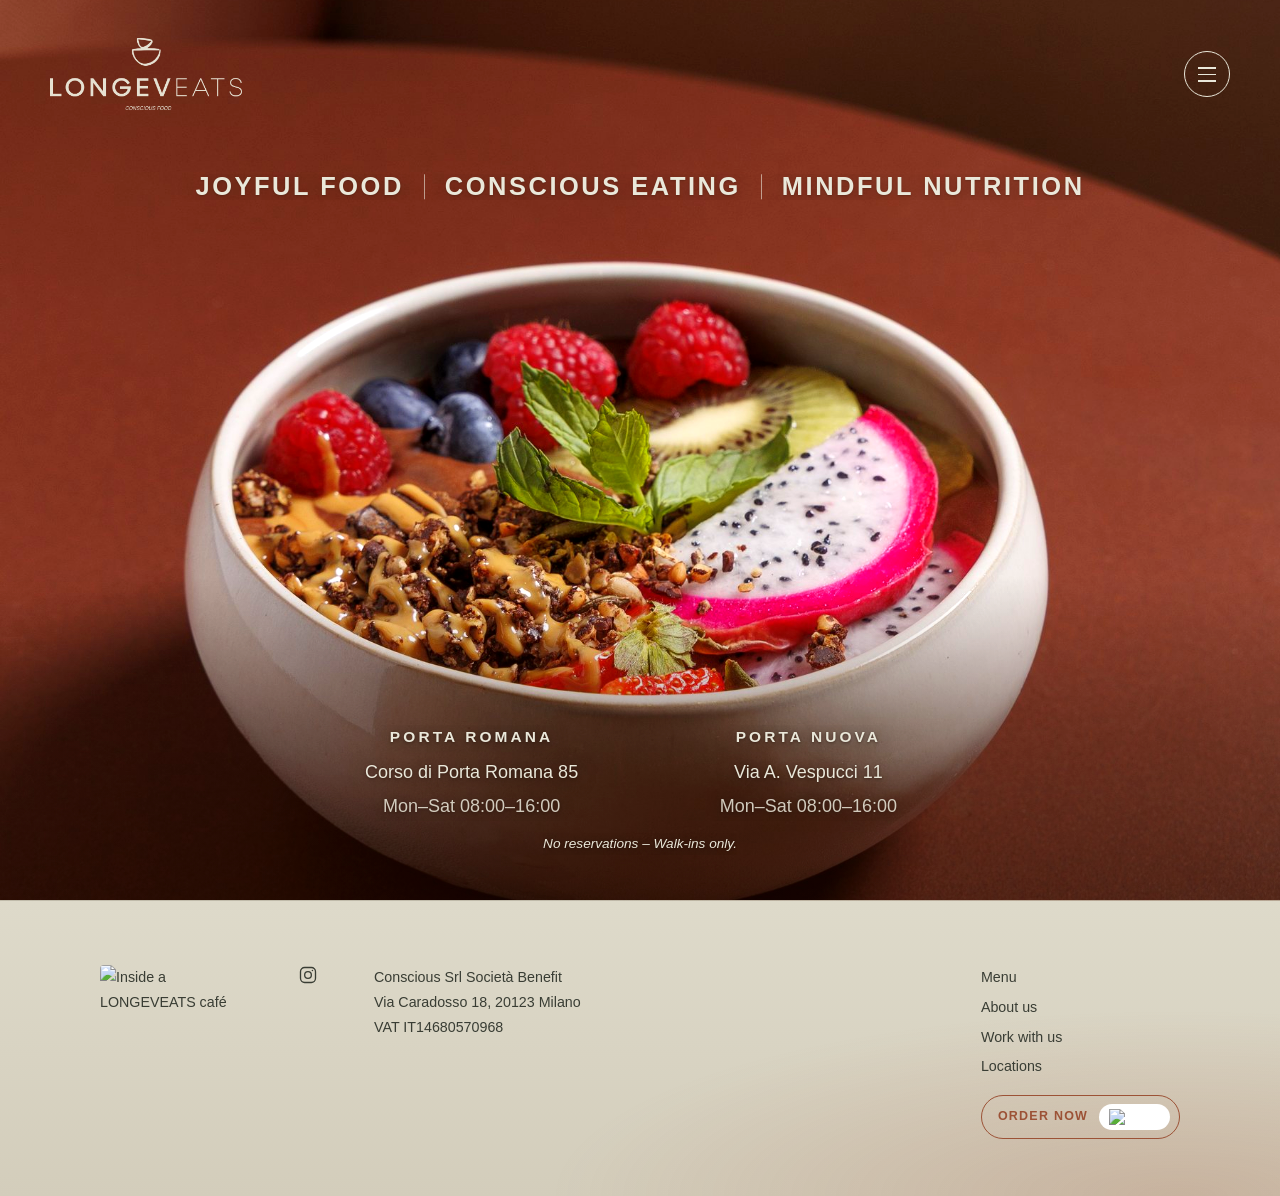
==== commit f0886893: "Add files via upload" ====
--- a/index.html
+++ b/index.html
@@ -27,16 +27,13 @@
           <span></span><span></span><span></span>
         </button>
         <div class="nav-panel" id="site-nav">
-          <a href="menu.html">View the menu</a>
+          <a href="menu.html">Menu</a>
           <a href="about.html">About us</a>
           <a href="work-with-us.html">Work with us</a>
           <a href="locations.html">Locations</a>
           <a class="order-now" href="https://glovoapp.com/en/it/milano/stores/longeveats-mil" target="_blank" rel="noopener">
             <span>Order now</span>
-            <!-- Glovo logo: download the official badge from Glovo's partner brand assets,
-                 save it as assets/glovo-logo.svg and replace the span below with
-                 <img src="assets/glovo-logo.svg" alt="Glovo" height="18"> -->
-            <span class="glovo-chip">Glovo</span>
+            <span class="glovo-chip"><img src="assets/glovo-logo.png" alt="Glovo" width="73" height="24"></span>
           </a>
         </div>
       </div>
@@ -81,16 +78,13 @@
           <p>Conscious Srl Società Benefit<br>Via Caradosso 18, 20123 Milano<br>VAT IT14680570968</p>
         </div>
         <div class="footer-col footer-nav">
-          <a href="menu.html">View the menu</a>
+          <a href="menu.html">Menu</a>
           <a href="about.html">About us</a>
           <a href="work-with-us.html">Work with us</a>
           <a href="locations.html">Locations</a>
           <a class="order-now" href="https://glovoapp.com/en/it/milano/stores/longeveats-mil" target="_blank" rel="noopener">
           <span>Order now</span>
-          <!-- Glovo logo: download the official badge from Glovo's partner brand assets,
-               save it as assets/glovo-logo.svg and replace the span below with
-               <img src="assets/glovo-logo.svg" alt="Glovo" height="18"> -->
-          <span class="glovo-chip">Glovo</span>
+          <span class="glovo-chip"><img src="assets/glovo-logo.png" alt="Glovo" width="73" height="24"></span>
         </a>
         </div>
       </div>
--- a/style.css
+++ b/style.css
@@ -147,7 +147,7 @@
   flex-wrap: nowrap;
   justify-content: center;
   align-items: center;
-  font-size: clamp(1.05rem, 0.4rem + 1.75vw, 2.4rem);
+  font-size: clamp(0.95rem, 0.35rem + 1.55vw, 2.1rem);
   font-weight: 700;
   letter-spacing: 0.1em;
   text-transform: uppercase;
@@ -218,11 +218,11 @@
   max-width: min(var(--content-max), 1080px);
   margin: 0 auto;
   display: grid;
-  grid-template-columns: 120px 1fr;
+  grid-template-columns: 150px 1fr;
   gap: 3rem;
   align-items: start;
 }
-.footer-photo { width: 120px; height: 200px; object-fit: cover; display: block; border-radius: 4px; }
+.footer-photo { width: 150px; height: 180px; object-fit: cover; display: block; border-radius: 4px; }
 .footer-cols { display: grid; grid-template-columns: auto 1fr auto; gap: 2rem 3.5rem; }
 .footer-nav { display: flex; flex-direction: column; align-items: flex-start; gap: 0.3rem; }
 .footer-nav .order-now { margin-top: 0.7rem; }
@@ -240,16 +240,7 @@
   position: relative;
   isolation: isolate;
 }
-/* Same photo as the home page, kept very quiet so the text stays readable */
-.page::before {
-  content: "";
-  position: fixed;
-  inset: 0;
-  z-index: -1;
-  background:
-    linear-gradient(180deg, rgba(243, 239, 228, 0.93) 0%, rgba(234, 232, 218, 0.96) 100%),
-    url("assets/bowl.jpg") center 42% / cover no-repeat;
-}
+
 .page-top { padding: var(--pad); max-width: var(--content-max); margin: 0 auto; width: 100%; }
 
 .lede {
@@ -360,14 +351,14 @@
   :root { --hdr-pad: 1.1rem; }
   .backdrop { --fade-start: 60%; }
   .hero-body { padding-top: clamp(2rem, 6vh, 3.5rem); }
-  .pillars { flex-direction: column; gap: 0.42rem; font-size: 1.08rem; }
+  .pillars { flex-direction: column; gap: 0.42rem; font-size: 0.98rem; }
   .pillars li { padding: 0; }
   .pillars li + li::before { display: none; }
   /* text on the left, photo on the right, exactly the same height:
      the photo adds no height of its own and stretches to the text block */
-  .footer-inner { grid-template-columns: minmax(0, 1fr) 92px; gap: 1.25rem; align-items: stretch; }
+  .footer-inner { grid-template-columns: minmax(0, 1fr) 124px; gap: 1.25rem; align-items: start; }
   .footer-cols { grid-column: 1; grid-row: 1; grid-template-columns: 1fr; gap: 0.9rem; }
-  .footer-photo { grid-column: 2; grid-row: 1; width: 100%; height: 0; min-height: 100%; }
+  .footer-photo { grid-column: 2; grid-row: 1; width: 100%; height: 150px; }
   .footer-nav { gap: 0.15rem; }
   .form { grid-template-columns: 1fr; gap: 1.25rem; }
   .form-foot { flex-direction: column; align-items: stretch; }
@@ -382,7 +373,7 @@
   .pillars { line-height: 1; }
   .hero-body {
     padding-top: max(1rem, calc((45vh - 11.07vw - var(--hdr)) / 2
-      - clamp(1.05rem, 0.4rem + 1.75vw, 2.4rem) / 2));
+      - clamp(0.95rem, 0.35rem + 1.55vw, 2.1rem) / 2));
   }
 }
 
@@ -471,9 +462,9 @@
 .glovo-chip {
   display: inline-flex;
   align-items: center;
-  padding: 0.2rem 0.7rem;
+  padding: 0.28rem 0.6rem;
   border-radius: 999px;
-  background: #FFC244;
+  background: #fff;
   color: #1d1d1b;
   font-size: 0.86rem;
   font-weight: 800;
@@ -481,6 +472,7 @@
   text-transform: none;
 }
 .order-now img { height: 18px; width: auto; display: block; }
+.glovo-chip img { height: 17px; }
 
 /* inner pages: header sits above the content so the panel overlaps it */
 .page-top { position: relative; z-index: 40; display: flex; justify-content: space-between; align-items: center; }
@@ -670,3 +662,14 @@
   .loc-map, .loc-map iframe, .loc-map-fallback { min-height: 240px; }
   .mini-links { gap: 0.4rem 1.1rem; }
 }
+
+/* form helpers */
+[hidden] { display: none !important; }
+.hp { position: absolute; left: -9999px; width: 1px; height: 1px; opacity: 0; }
+.form-sent {
+  padding: 1.4rem 1.6rem;
+  border-radius: 12px;
+  background: rgba(168, 173, 159, 0.25);
+  color: var(--deep);
+  font-size: 1.05rem;
+}
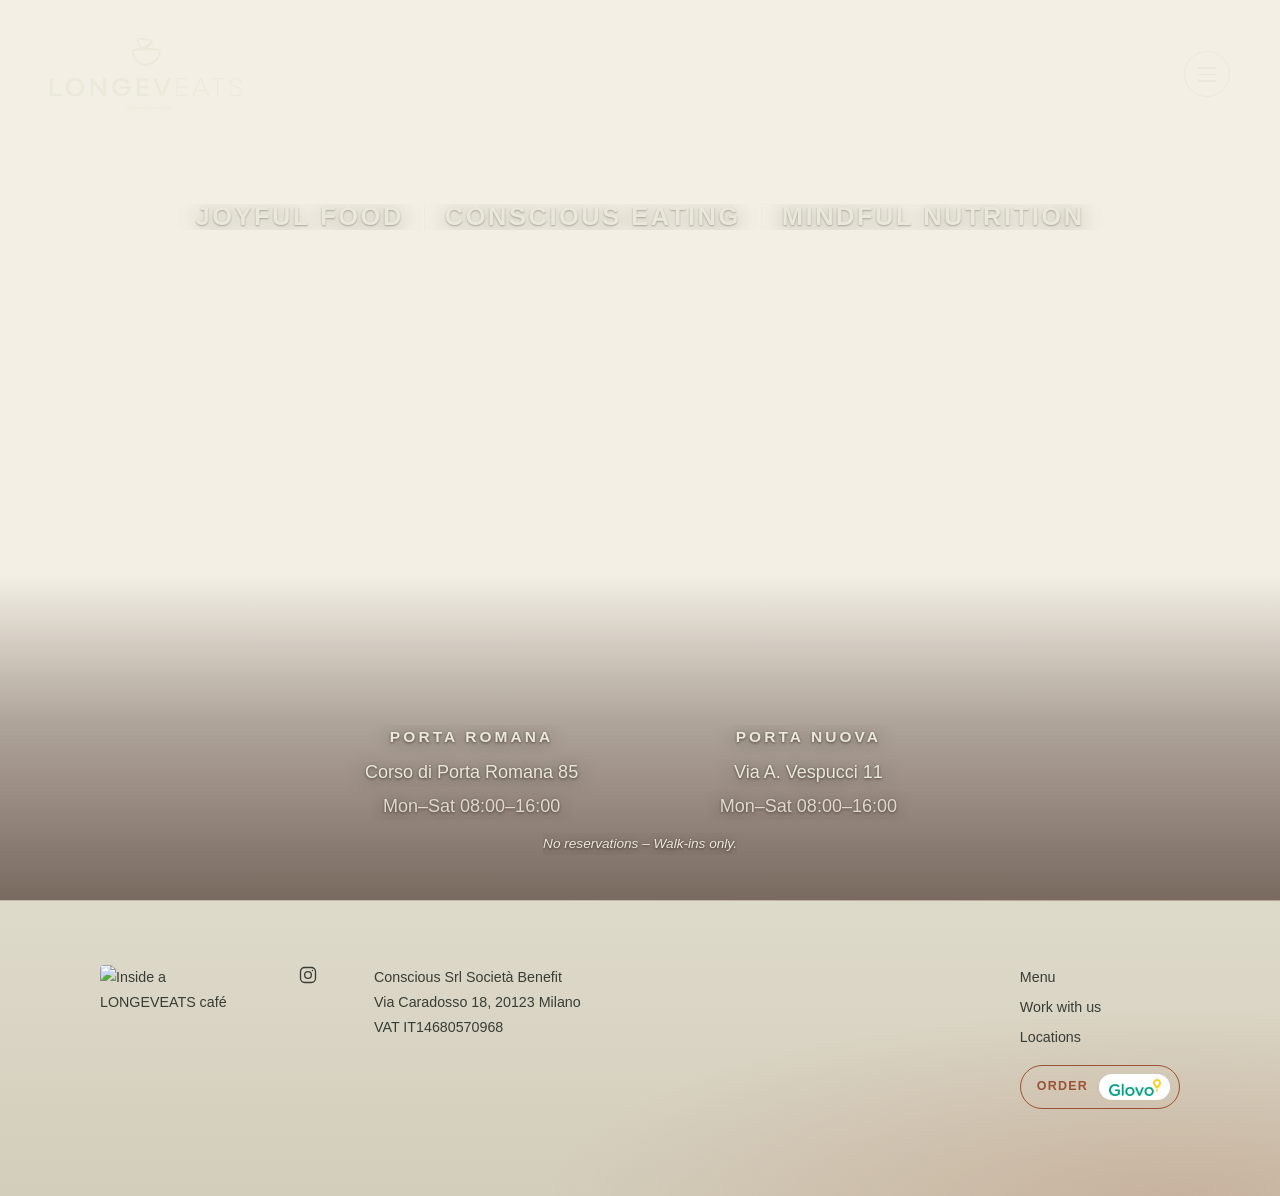
==== commit 654e0ea7: "Add files via upload" ====
--- a/index.html
+++ b/index.html
@@ -28,11 +28,10 @@
         </button>
         <div class="nav-panel" id="site-nav">
           <a href="menu.html">Menu</a>
-          <a href="about.html">About us</a>
           <a href="work-with-us.html">Work with us</a>
           <a href="locations.html">Locations</a>
           <a class="order-now" href="https://glovoapp.com/en/it/milano/stores/longeveats-mil" target="_blank" rel="noopener">
-            <span>Order now</span>
+            <span>Order</span>
             <span class="glovo-chip"><img src="assets/glovo-logo.png" alt="Glovo" width="73" height="24"></span>
           </a>
         </div>
@@ -79,11 +78,10 @@
         </div>
         <div class="footer-col footer-nav">
           <a href="menu.html">Menu</a>
-          <a href="about.html">About us</a>
           <a href="work-with-us.html">Work with us</a>
           <a href="locations.html">Locations</a>
           <a class="order-now" href="https://glovoapp.com/en/it/milano/stores/longeveats-mil" target="_blank" rel="noopener">
-          <span>Order now</span>
+          <span>Order</span>
           <span class="glovo-chip"><img src="assets/glovo-logo.png" alt="Glovo" width="73" height="24"></span>
         </a>
         </div>
--- a/style.css
+++ b/style.css
@@ -222,7 +222,7 @@
   gap: 3rem;
   align-items: start;
 }
-.footer-photo { width: 150px; height: 180px; object-fit: cover; display: block; border-radius: 4px; }
+.footer-photo { width: 150px; height: 180px; object-fit: cover; object-position: center 30%; display: block; border-radius: 4px; }
 .footer-cols { display: grid; grid-template-columns: auto 1fr auto; gap: 2rem 3.5rem; }
 .footer-nav { display: flex; flex-direction: column; align-items: flex-start; gap: 0.3rem; }
 .footer-nav .order-now { margin-top: 0.7rem; }
@@ -241,7 +241,7 @@
   isolation: isolate;
 }
 
-.page-top { padding: var(--pad); max-width: var(--content-max); margin: 0 auto; width: 100%; }
+.page-top { padding: var(--pad) max(var(--pad), calc((100% - var(--content-max)) / 2)); width: 100%; max-width: none; margin: 0; }
 
 .lede {
   color: var(--muted);
@@ -370,9 +370,14 @@
 }
 
 @media (min-width: 721px) {
+  /* desktop: a wider version of the same photo, so the bowl sits smaller and
+     lower: its rim is at 36% of the screen height and its base at about 70%,
+     leaving clear space for the pillars above and the locations below */
+  .backdrop { background-image: url("assets/bowl-wide.jpg"); background-position: center top; }
   .pillars { line-height: 1; }
+  /* pillars exactly halfway between the logo and the rim of the bowl */
   .hero-body {
-    padding-top: max(1rem, calc((45vh - 11.07vw - var(--hdr)) / 2
+    padding-top: max(1rem, calc((36vh - var(--hdr)) / 2
       - clamp(0.95rem, 0.35rem + 1.55vw, 2.1rem) / 2));
   }
 }
@@ -673,3 +678,39 @@
   color: var(--deep);
   font-size: 1.05rem;
 }
+
+/* desktop: the navigation drops down as a full width bar under the header */
+@media (min-width: 901px) {
+  .nav { position: static; }
+  .nav-panel {
+    left: 0;
+    right: 0;
+    top: 100%;
+    min-width: 0;
+    flex-direction: row;
+    justify-content: center;
+    align-items: center;
+    gap: clamp(1.8rem, 3.5vw, 3.5rem);
+    padding: 1.3rem max(var(--pad), calc((100% - var(--content-max)) / 2));
+    border-radius: 0;
+    box-shadow: 0 18px 40px rgba(40, 22, 14, 0.18);
+    transform: translateY(-10px);
+  }
+  .nav-panel > a:not(.order-now) {
+    padding: 0.4rem 0;
+    border-radius: 0;
+    font-size: 0.8rem;
+    letter-spacing: 0.18em;
+    text-transform: uppercase;
+    border-bottom: 1px solid transparent;
+  }
+  .nav-panel > a:not(.order-now):hover { background: none; border-bottom-color: currentColor; }
+  .nav-panel .order-now { margin: 0 0 0 clamp(0.5rem, 2vw, 2rem); }
+}
+
+/* while the navigation is open the pillars step back, so nothing peeks out under the bar */
+.pillars { transition: opacity 0.25s ease; }
+.nav-open .pillars { opacity: 0; }
+
+/* on the light inner pages the bar is a shade deeper than the page */
+.page .nav-panel { background: rgba(232, 227, 212, 0.98); }
